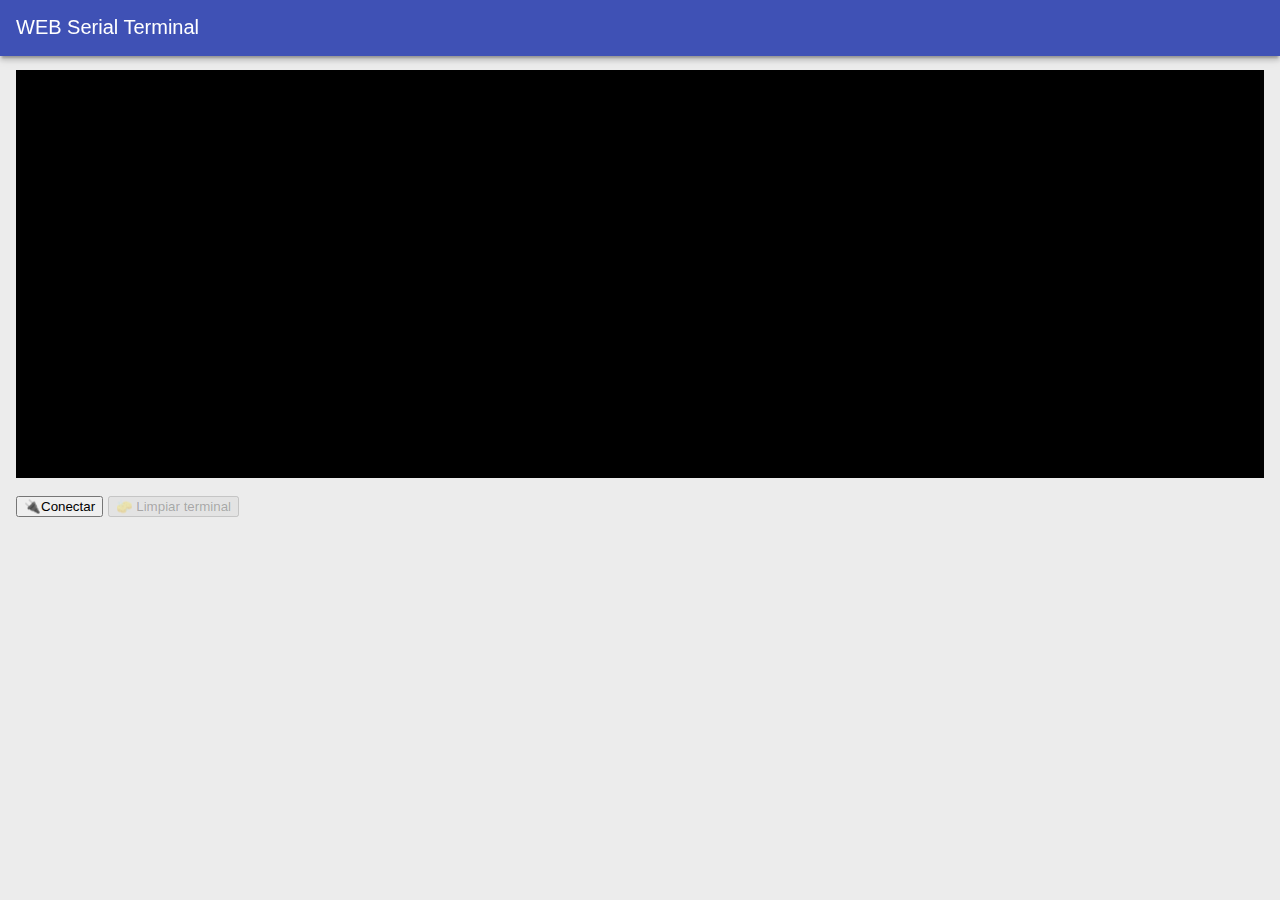
==== WebTerm/index.html @ d0a2adfe "WebTerm 0.1 added" ====
<!DOCTYPE html>
<html lang="es" dir="ltr">
  <head>
    <meta charset="UTF-8" />
    <meta name="viewport" content="width=device-width, initial-scale=1.0, minimum-scale=1.0" />
    <title>WEBTerm 0.1</title>
    <link rel="stylesheet" href="node_modules/xterm/css/xterm.css" />
    <link rel="stylesheet" href="style.css" />
    <script src="node_modules/xterm/lib/xterm.js"></script>
    <script src="main.js" defer></script>
  </head>

  <body>

    <header class="header">
      <h1>WEB Serial Terminal</h1>
    </header>

    <main class="main">
    <div id="notSupported">
      Este navegador NO soporta <b>Web Serial</b>. Asegúrate que estás usando
      Chrome/Chromium 78 o superior y que está habilitado el flag
      <code>#enable-experimental-web-platform-features</code> en
      <code>chrome://flags</code>
      <br>
      Para habilitarulo en Chrome/Chromium copia esta URL en una nueva pestaña:
      <a href="chrome://flags/#enable-experimental-web-platform-features">chrome://flags/#enable-experimental-web-platform-features</a>
      y pincha en ENABLE
    </div>

    <div id="terminal"></div>
      <br>
      <button id="butConnect" type="button" disabled>🔌Conectar</button>
      <button type="button" id="clear" disabled>🧽 Limpiar terminal</button>
    </main>
  </body>
</html>
---- WebTerm/node_modules/xterm/css/xterm.css ----
/**
 * Copyright (c) 2014 The xterm.js authors. All rights reserved.
 * Copyright (c) 2012-2013, Christopher Jeffrey (MIT License)
 * https://github.com/chjj/term.js
 * @license MIT
 *
 * Permission is hereby granted, free of charge, to any person obtaining a copy
 * of this software and associated documentation files (the "Software"), to deal
 * in the Software without restriction, including without limitation the rights
 * to use, copy, modify, merge, publish, distribute, sublicense, and/or sell
 * copies of the Software, and to permit persons to whom the Software is
 * furnished to do so, subject to the following conditions:
 *
 * The above copyright notice and this permission notice shall be included in
 * all copies or substantial portions of the Software.
 *
 * THE SOFTWARE IS PROVIDED "AS IS", WITHOUT WARRANTY OF ANY KIND, EXPRESS OR
 * IMPLIED, INCLUDING BUT NOT LIMITED TO THE WARRANTIES OF MERCHANTABILITY,
 * FITNESS FOR A PARTICULAR PURPOSE AND NONINFRINGEMENT. IN NO EVENT SHALL THE
 * AUTHORS OR COPYRIGHT HOLDERS BE LIABLE FOR ANY CLAIM, DAMAGES OR OTHER
 * LIABILITY, WHETHER IN AN ACTION OF CONTRACT, TORT OR OTHERWISE, ARISING FROM,
 * OUT OF OR IN CONNECTION WITH THE SOFTWARE OR THE USE OR OTHER DEALINGS IN
 * THE SOFTWARE.
 *
 * Originally forked from (with the author's permission):
 *   Fabrice Bellard's javascript vt100 for jslinux:
 *   http://bellard.org/jslinux/
 *   Copyright (c) 2011 Fabrice Bellard
 *   The original design remains. The terminal itself
 *   has been extended to include xterm CSI codes, among
 *   other features.
 */

/**
 *  Default styles for xterm.js
 */

.xterm {
    font-feature-settings: "liga" 0;
    position: relative;
    user-select: none;
    -ms-user-select: none;
    -webkit-user-select: none;
}

.xterm.focus,
.xterm:focus {
    outline: none;
}

.xterm .xterm-helpers {
    position: absolute;
    top: 0;
    /**
     * The z-index of the helpers must be higher than the canvases in order for
     * IMEs to appear on top.
     */
    z-index: 5;
}

.xterm .xterm-helper-textarea {
    /*
     * HACK: to fix IE's blinking cursor
     * Move textarea out of the screen to the far left, so that the cursor is not visible.
     */
    position: absolute;
    opacity: 0;
    left: -9999em;
    top: 0;
    width: 0;
    height: 0;
    z-index: -5;
    /** Prevent wrapping so the IME appears against the textarea at the correct position */
    white-space: nowrap;
    overflow: hidden;
    resize: none;
}

.xterm .composition-view {
    /* TODO: Composition position got messed up somewhere */
    background: #000;
    color: #FFF;
    display: none;
    position: absolute;
    white-space: nowrap;
    z-index: 1;
}

.xterm .composition-view.active {
    display: block;
}

.xterm .xterm-viewport {
    /* On OS X this is required in order for the scroll bar to appear fully opaque */
    background-color: #000;
    overflow-y: scroll;
    cursor: default;
    position: absolute;
    right: 0;
    left: 0;
    top: 0;
    bottom: 0;
}

.xterm .xterm-screen {
    position: relative;
}

.xterm .xterm-screen canvas {
    position: absolute;
    left: 0;
    top: 0;
}

.xterm .xterm-scroll-area {
    visibility: hidden;
}

.xterm-char-measure-element {
    display: inline-block;
    visibility: hidden;
    position: absolute;
    top: 0;
    left: -9999em;
    line-height: normal;
}

.xterm {
    cursor: text;
}

.xterm.enable-mouse-events {
    /* When mouse events are enabled (eg. tmux), revert to the standard pointer cursor */
    cursor: default;
}

.xterm.xterm-cursor-pointer {
    cursor: pointer;
}

.xterm.column-select.focus {
    /* Column selection mode */
    cursor: crosshair;
}

.xterm .xterm-accessibility,
.xterm .xterm-message {
    position: absolute;
    left: 0;
    top: 0;
    bottom: 0;
    right: 0;
    z-index: 10;
    color: transparent;
}

.xterm .live-region {
    position: absolute;
    left: -9999px;
    width: 1px;
    height: 1px;
    overflow: hidden;
}

.xterm-dim {
    opacity: 0.5;
}

.xterm-underline {
    text-decoration: underline;
}
---- WebTerm/style.css ----
* {
  box-sizing: border-box;
}

html,
body {
  color: #444;
  font-family: 'Helvetica', 'Verdana', sans-serif;
  -moz-osx-font-smoothing: grayscale;
  -webkit-font-smoothing: antialiased;
  height: 100%;
  margin: 0;
  padding: 0;
  width: 100%;
}

html {
  overflow: hidden;
}

body {
  align-content: stretch;
  align-items: stretch;
  background: #ececec;
  display: flex;
  flex-direction: column;
  flex-wrap: nowrap;
  justify-content: flex-start;
}

/**
 * Header
 */

.header {
  align-content: center;
  align-items: stretch;
  background: #3f51b5;
  box-shadow:
    0 4px 5px 0 rgba(0, 0, 0, 0.14),
    0 2px 9px 1px rgba(0, 0, 0, 0.12),
    0 4px 2px -2px rgba(0, 0, 0, 0.2);
  color: #fff;
  display: flex;
  flex-direction: row;
  flex-wrap: nowrap;
  font-size: 20px;
  height: 56px;
  justify-content: flex-start;
  padding: 16px 16px 0 16px;
  position: fixed;
  transition: transform 0.233s cubic-bezier(0, 0, 0.21, 1) 0.1s;
  width: 100%;
  will-change: transform;
  z-index: 1000;
}

.header h1 {
  flex: 1;
  font-size: 20px;
  font-weight: 400;
  margin: 0;
}


/**
 * Main body
 */

.main {
  flex: 1;
  overflow-x: hidden;
  overflow-y: auto;
  padding-top: 70px;
  padding-left: 1em;
  padding-right: 1em;
}

.hidden {
  display: none;
}

#notSupported {
  padding: 1em;
  background-color: red;
  color: white;
  margin-top: 1em;
  margin-bottom: 1em;
}
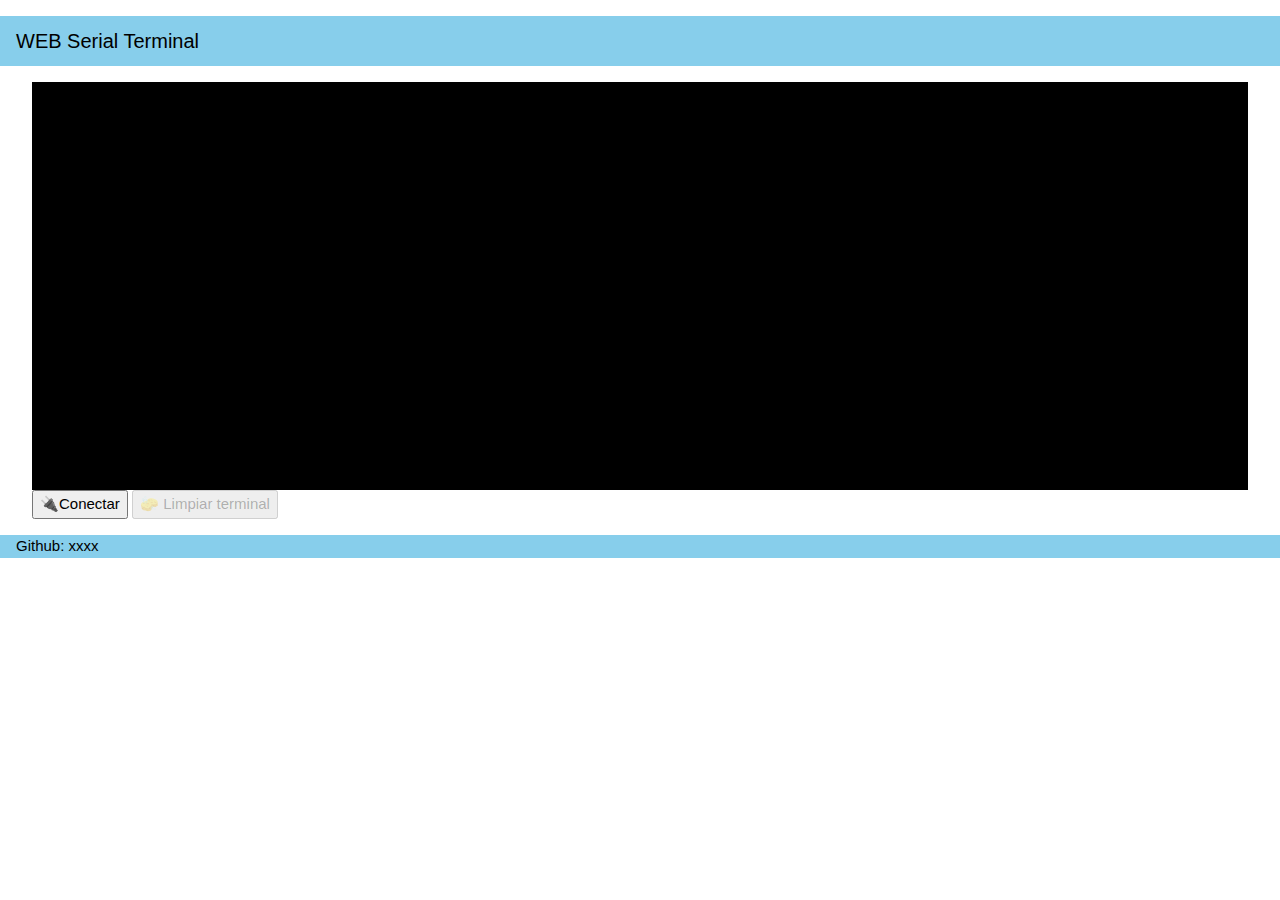
==== commit caf6a0bb: "webTerm: initial w3-css support" ====
--- a/WebTerm/index.html
+++ b/WebTerm/index.html
@@ -1,37 +1,51 @@
 <!DOCTYPE html>
 <html lang="es" dir="ltr">
   <head>
+    <title>WEBTerm 0.1</title>
     <meta charset="UTF-8" />
-    <meta name="viewport" content="width=device-width, initial-scale=1.0, minimum-scale=1.0" />
-    <title>WEBTerm 0.1</title>
+    <meta name="viewport" content="width=device-width, initial-scale=1">
+    <link rel="stylesheet" href="https://www.w3schools.com/w3css/4/w3.css">
     <link rel="stylesheet" href="node_modules/xterm/css/xterm.css" />
-    <link rel="stylesheet" href="style.css" />
     <script src="node_modules/xterm/lib/xterm.js"></script>
     <script src="main.js" defer></script>
   </head>
 
   <body>
 
-    <header class="header">
-      <h1>WEB Serial Terminal</h1>
-    </header>
-
-    <main class="main">
-    <div id="notSupported">
-      Este navegador NO soporta <b>Web Serial</b>. Asegúrate que estás usando
-      Chrome/Chromium 78 o superior y que está habilitado el flag
-      <code>#enable-experimental-web-platform-features</code> en
-      <code>chrome://flags</code>
-      <br>
-      Para habilitarulo en Chrome/Chromium copia esta URL en una nueva pestaña:
-      <a href="chrome://flags/#enable-experimental-web-platform-features">chrome://flags/#enable-experimental-web-platform-features</a>
-      y pincha en ENABLE
+    <!-- Barra superior -->
+    <div class="w3-container w3-light-blue w3-margin-top">
+      <h4>WEB Serial Terminal</h4>
     </div>
 
-    <div id="terminal"></div>
-      <br>
+    <!-- Mensaje de error qeue se muestra si el navegador
+         no tiene web-serial
+     -->
+    <div class="w3-panel w3-red w3-round-xlarge w3-border w3-margin-left w3-margin-right" id="display_err_not_serial">
+      <h3>Warning!</h3>
+      <p>Este navegador NO soporta <b>Web Serial</b></p>
+      <p>Asegúrate que estás usando
+      Chrome/Chromium 78 o superior
+        y que está habilitado el flag
+      <code>#enable-experimental-web-platform-features</code> en
+      <code>chrome://flags</code></p>
+      <p>Para habilitarlo en Chrome/Chromium copia esta URL en una nueva pestaña:
+      <a href="chrome://flags/#enable-experimental-web-platform-features">chrome://flags/#enable-experimental-web-platform-features</a>
+      y pincha en ENABLE</p>
+    </div>
+
+    <!-- Terminal y botones -->
+
+    <div class="w3-container w3-margin" id="terminal_container" hidden>
+      <div id="terminal"></div>
       <button id="butConnect" type="button" disabled>🔌Conectar</button>
       <button type="button" id="clear" disabled>🧽 Limpiar terminal</button>
-    </main>
+    </div>
+
+    <!-- Barra inferior -->
+
+    <div class="w3-container w3-light-blue">
+       Github: xxxx
+    </div>
+
   </body>
 </html>
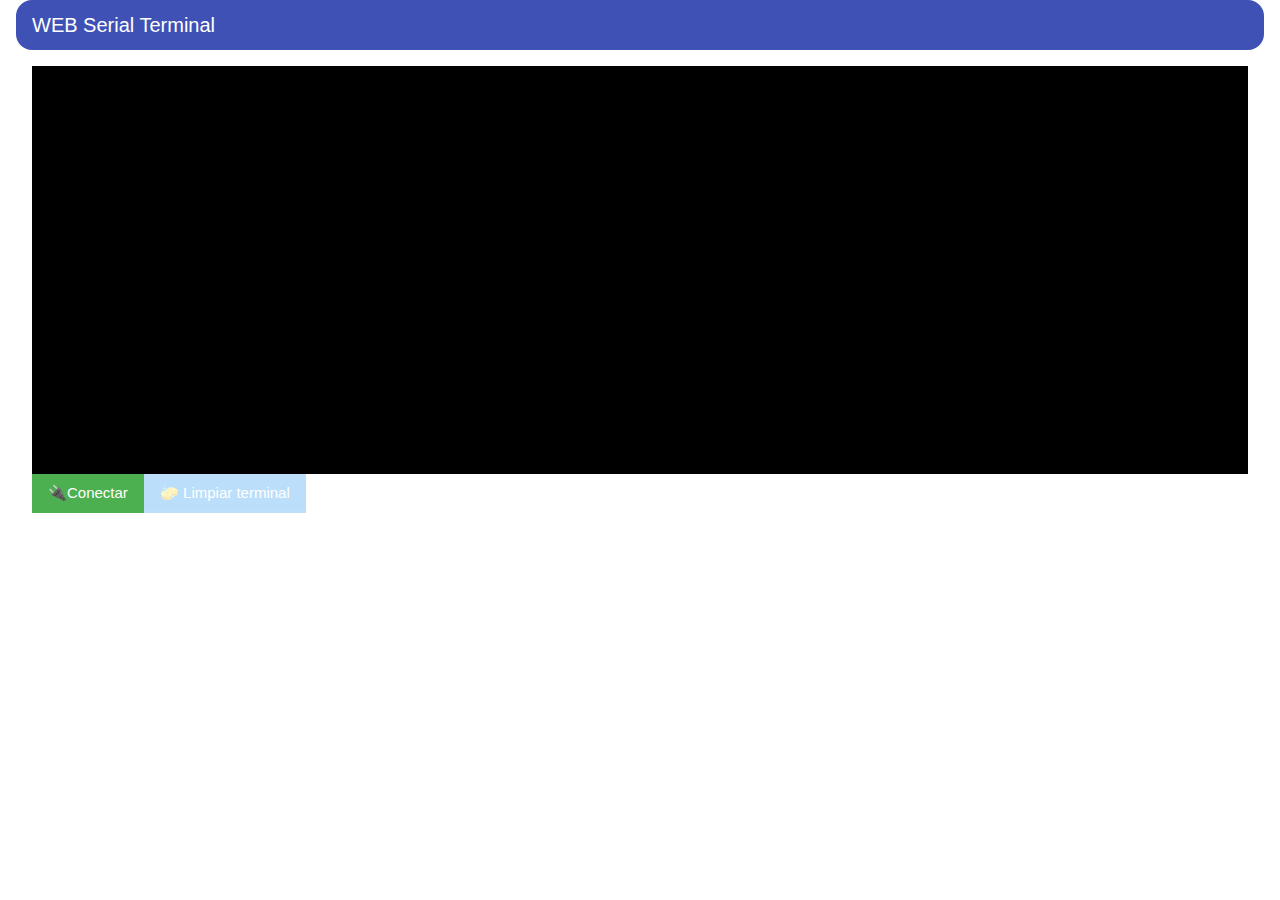
==== commit e3ca0e68: "WebTerm: style updated" ====
--- a/WebTerm/index.html
+++ b/WebTerm/index.html
@@ -13,7 +13,7 @@
   <body>
 
     <!-- Barra superior -->
-    <div class="w3-container w3-light-blue w3-margin-top">
+    <div class="w3-container w3-indigo w3-round-xlarge w3-margin-left w3-margin-right">
       <h4>WEB Serial Terminal</h4>
     </div>
 
@@ -37,14 +37,10 @@
 
     <div class="w3-container w3-margin" id="terminal_container" hidden>
       <div id="terminal"></div>
-      <button id="butConnect" type="button" disabled>🔌Conectar</button>
-      <button type="button" id="clear" disabled>🧽 Limpiar terminal</button>
-    </div>
-
-    <!-- Barra inferior -->
-
-    <div class="w3-container w3-light-blue">
-       Github: xxxx
+      <div class="w3-bar">
+        <button class="w3-bar-item w3-button w3-green" id="butConnect" type="button"  disabled>🔌Conectar</button>
+        <button class="w3-bar-item w3-button w3-blue" type="button" id="clear"  disabled>🧽 Limpiar terminal</button>
+      </div>
     </div>
 
   </body>
